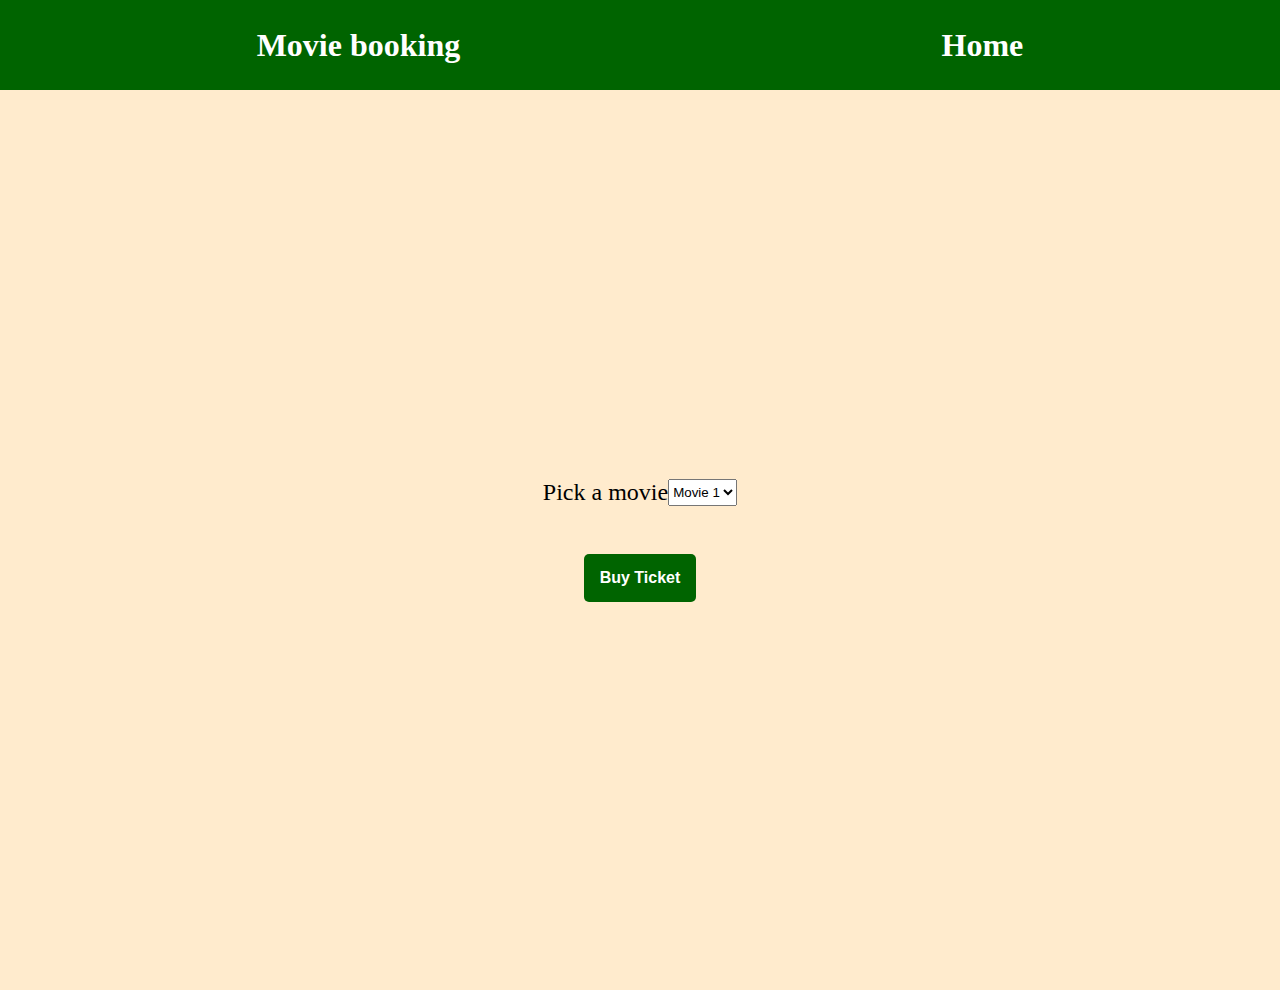
==== index.html @ 22540f1c "Add files via upload" ====
<!DOCTYPE html>
<html lang="en">
<head>
    <meta charset="UTF-8">
    <meta http-equiv="X-UA-Compatible" content="IE=edge">
    <meta name="viewport" content="width=device-width, initial-scale=1.0">
    <link rel="stylesheet" href="style.css">
    <title>Movie tickit</title>
</head>
<body>
        <nav class="nav">
            <h1>Movie booking</h1>
            <h1>Home</h1>  
        </nav>
       
        <section class="section">
            <section class="opction">
                <label for="movie">Pick a movie</label>
                <select name="movie" id="movie">
                    <option value="movie1">Movie 1</option>
                    <option value="movie1">Movie 2</option>
                    <option value="movie1">Movie 3</option>
                </select>
               </section>
            <button class="button">Buy Ticket</button>
        </section>
</body>
<script>
    let btn= document.querySelector(".button");
    btn.addEventListener("click",()=>{
        location.href="bye.html";
    });
</script>

</html>
---- style.css ----
*{
    padding: 0;
    margin: 0;
}
body{
    display: grid;
    /* grid-template-columns: auto; */
    grid-template-rows: 0.1fr 1fr;
    grid-template-areas:
    "x"
    "y";
   
}

label{
    color: black;
    font-size: 1.5rem;
    
}
.nav{
    background-color: darkgreen;
    grid-area: x;
    
    padding: 0.2rem 1rem 0.2rem 1rem;
    display: flex;
    justify-content: space-around;
    align-items: center;
}

.nav:nth-child(1){
    color: white;
}
.opction{
    display:inline-flex
}
.section{
    background-color:blanchedalmond ;
    grid-area: y;
    height: 100vh;
    display: flex;
    justify-content: center;
    align-items: center;
    flex-direction: column;
    gap: 3rem;
}

.button{
    height:3rem;
    width: 7rem;
    background-color: darkgreen;
    color: white;
    font-size: 1rem;
    font-weight: bold;
    border-radius: 5px;
    border: 0;
    cursor: pointer;
}
.button:hover{
    background-color: orange;
}
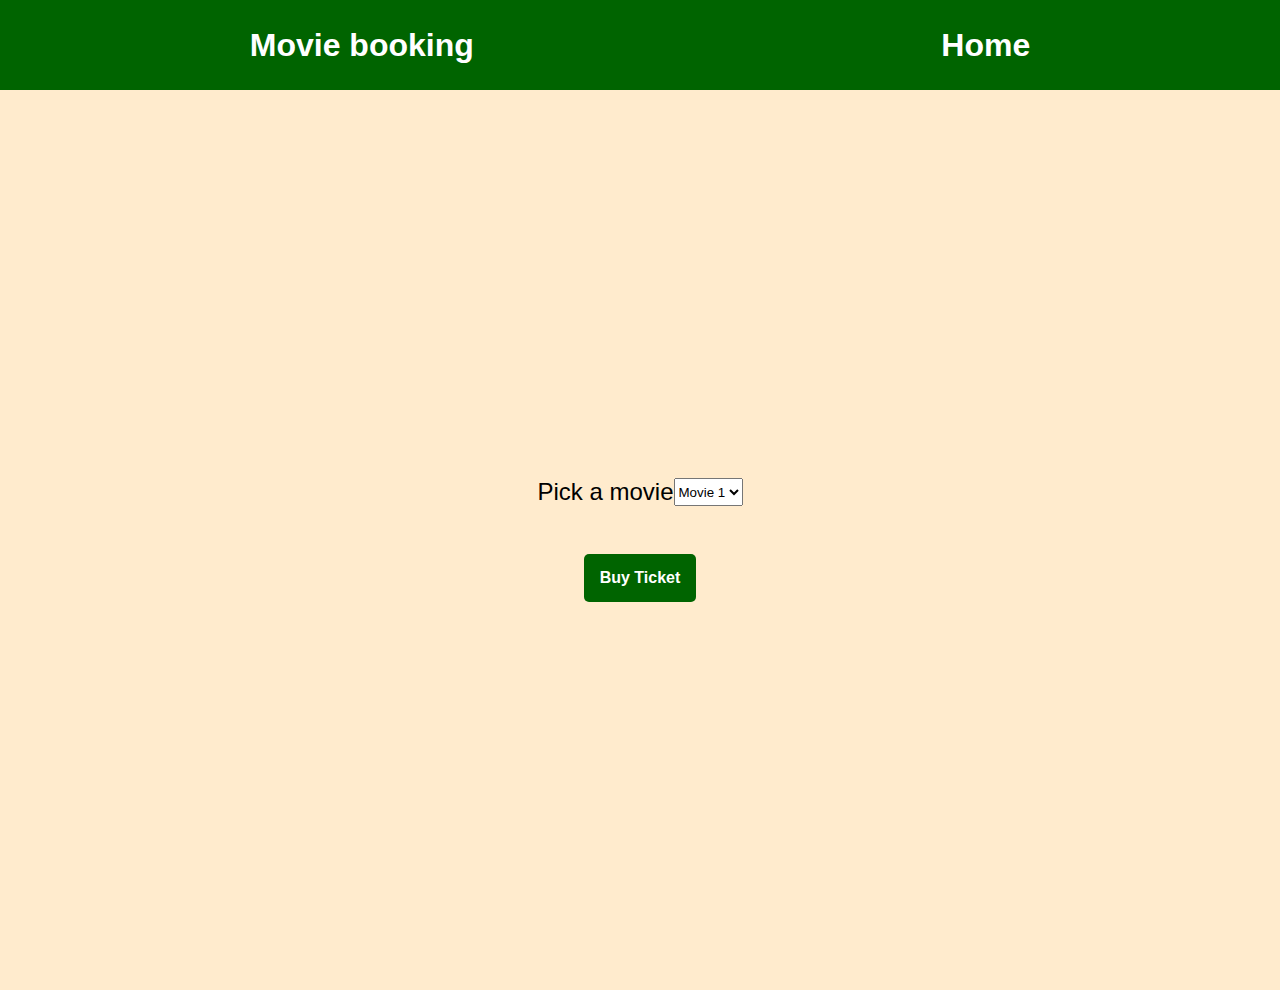
==== commit fa2926f1: "wrapped button inside anchor + updated font family" ====
--- a/index.html
+++ b/index.html
@@ -6,6 +6,11 @@
     <meta name="viewport" content="width=device-width, initial-scale=1.0">
     <link rel="stylesheet" href="style.css">
     <title>Movie tickit</title>
+    <style>
+        body{
+            font-family: sans-serif;
+        }
+    </style>
 </head>
 <body>
         <nav class="nav">
